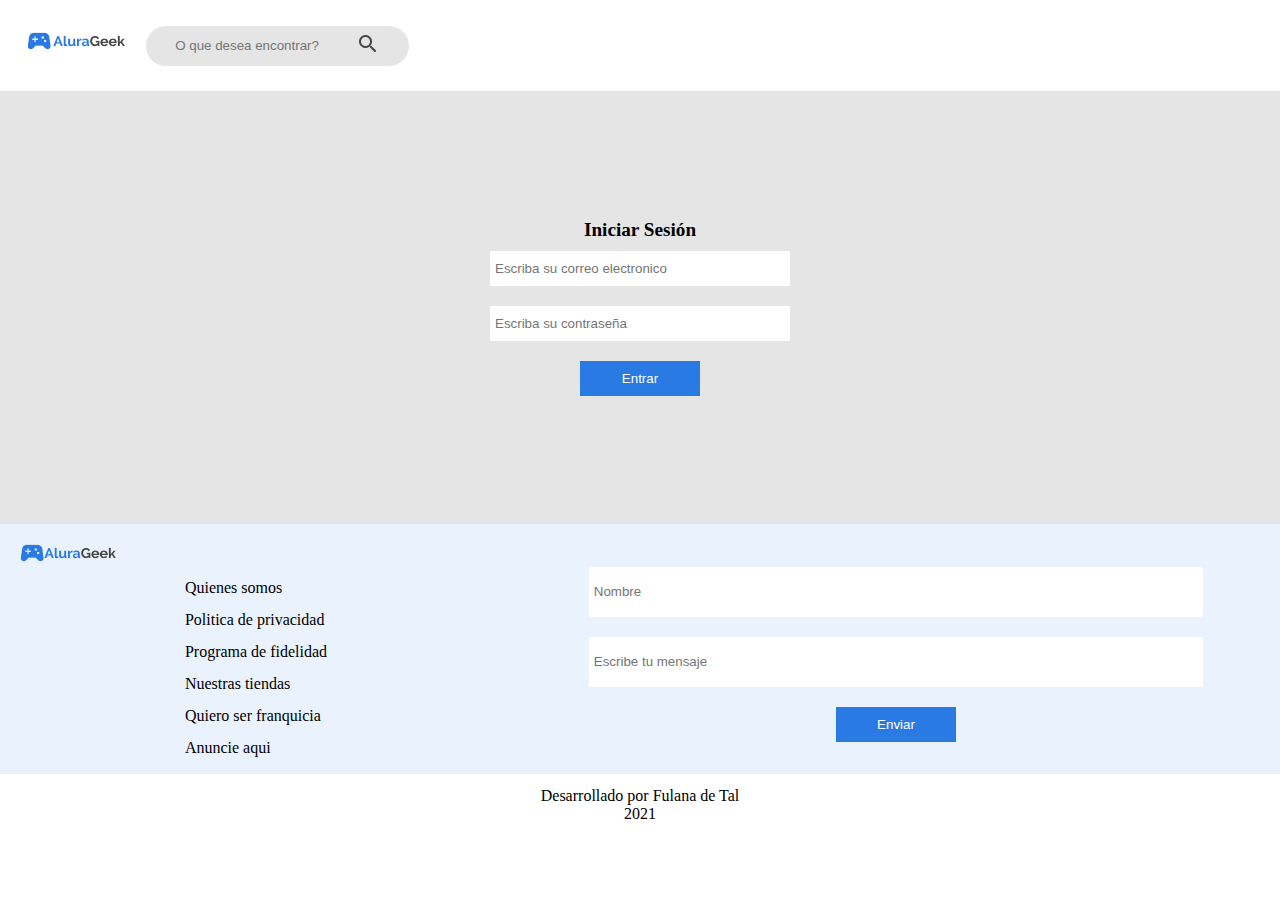
==== spring front end/sping -2/index.html @ 10fe2802 "Pestaña de login completa" ====
<!DOCTYPE html>
<html lang="es">

<head>
    <meta charset="UTF-8">
    <meta http-equiv="X-UA-Compatible" content="IE=edge">
    <meta name="viewport" content="width=device-width, initial-scale=1.0">
    <link rel="stylesheet" href="css/reset.css">
    <link rel="stylesheet" href="css/globals.css">
    <link rel="stylesheet" href="css/login/style_index.css">
    <title>AluraGeek</title>
</head>

<body>
    <header class="cabecera">
        <div class="cabecera__logo content-logo">
            <img src="img/Vector.png" alt="" />
            <img src="img/Texto.png" alt="AluraGeek">
        </div>
        <div class="cabera__content">
            <input type="text" class="cabecera__contet-input" placeholder="O que desea encontrar?">
            <button class="cabera__content-button">
                <img src="img/busqueda.png" alt="Buscar">
            </button>
        </div>
    </header>
    <main class="content">
        <section class="content__login">
            <h2 class="content__login-title">Iniciar Sesión</h2>
            <input type="email" class="content__login-input input" placeholder="Escriba su correo electronico" required>
            <input type="password" class="content__login-input input" placeholder="Escriba su contraseña" required>
            <button class="content__login-button button">Entrar</button>
        </section>
        <section class="content__descripcion">
            <div class="content__descripcion-nosotros">
                <div class="content__descripcion-logo content-logo">
                    <img src="img/Vector.png" alt="" />
                    <img src="img/Texto.png" alt="AluraGeek">
                </div>
                <ul class="content__descripcion-listado">
                    <li class="content__descripcion-items">Quienes somos</li>
                    <li class="content__descripcion-items">Politica de privacidad</li>
                    <li class="content__descripcion-items">Programa de fidelidad</li>
                    <li class="content__descripcion-items">Nuestras tiendas</li>
                    <li class="content__descripcion-items">Quiero ser franquicia</li>
                    <li class="content__descripcion-items">Anuncie aqui</li>
                </ul>
            </div>
            <div class="content__descripcion-contacto">
                <h2 class="content__descripcion-title"></h2>
                <input type="text" class="content__descripcion-input input" placeholder="Nombre">
                <input type="text" class="content__descripcion-input input" placeholder="Escribe tu mensaje">
                <button class="content__descripcion-button button">Enviar</button>
            </div>
        </section>
    </main>
    <footear class="pie">
        <p class="pie__descripcion">Desarrollado por Fulana de Tal <br /> 2021</p>
    </footear>
</body>

</html>
---- spring front end/sping -2/css/globals.css ----
:root {
    --color-font: #2A7AE4;
    --color-shadow: rgba(42 122 228 / .3);
    --background-cabecera: rgb(255 255 255);
    --background-body-1: rgb(229, 229, 229);
    --background-body-2: rgb(234, 242, 253);
}
---- spring front end/sping -2/css/login/style_index.css ----
@import url(./cabecera/cabecera.css);
@import url(./content/content.css);
@import url(./pie/pie.css);

/*  Classes reutilizadas */
@import url(./content-logo.css);
@import url(./components/input.css);
@import url(./components/button.css);
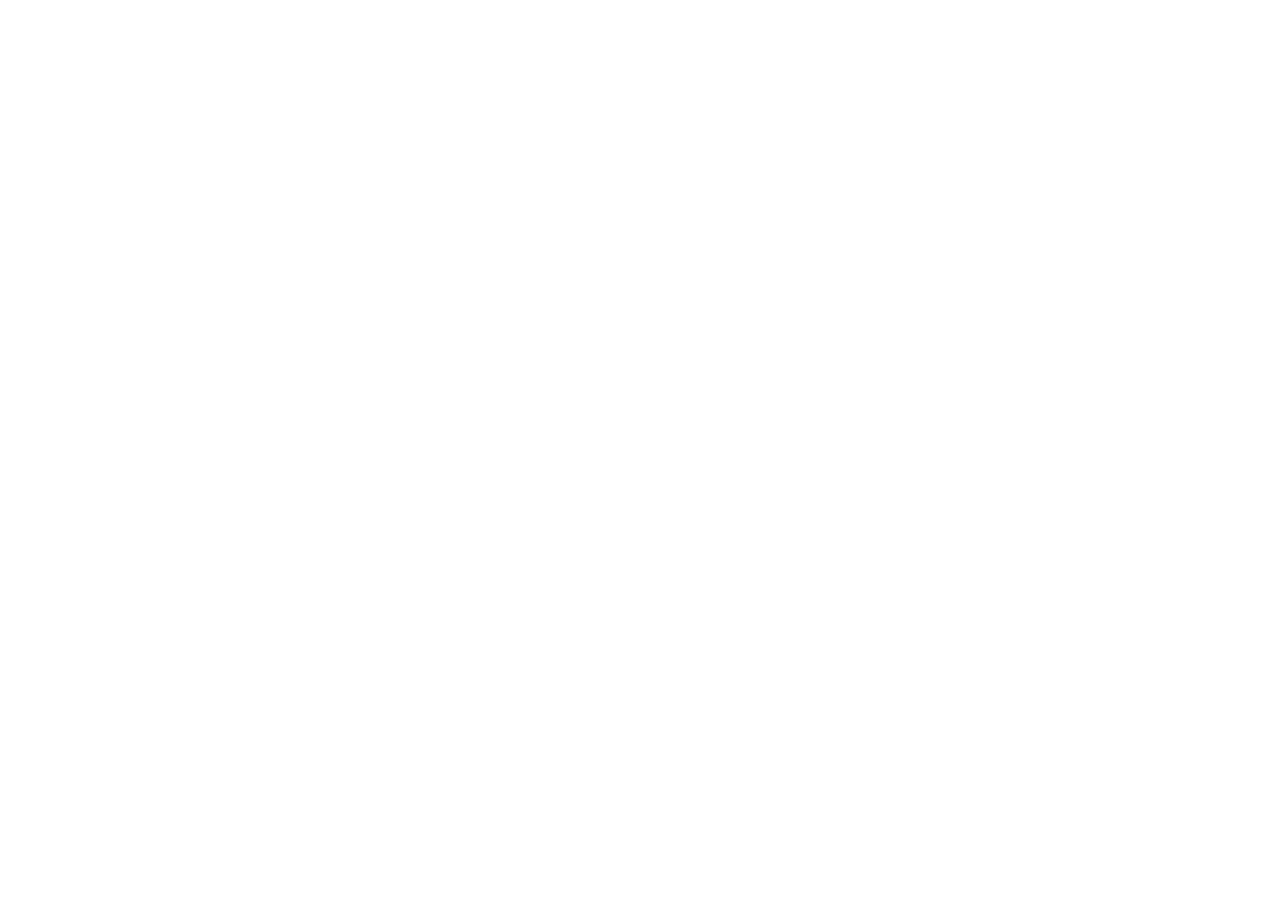
==== commit 0b9bb219: "fin del segundo reto" ====
--- a/spring front end/sping -2/index.html
+++ b/spring front end/sping -2/index.html
@@ -5,58 +5,23 @@
     <meta charset="UTF-8">
     <meta http-equiv="X-UA-Compatible" content="IE=edge">
     <meta name="viewport" content="width=device-width, initial-scale=1.0">
-    <link rel="stylesheet" href="css/reset.css">
-    <link rel="stylesheet" href="css/globals.css">
-    <link rel="stylesheet" href="css/login/style_index.css">
+    <link rel="preconnect" href="https://fonts.googleapis.com">
+    <link rel="preconnect" href="https://fonts.gstatic.com" crossorigin>
+    <link rel='stylesheet' href='https://cdn-uicons.flaticon.com/uicons-regular-rounded/css/uicons-regular-rounded.css'>
+    <link rel='stylesheet' href='https://cdn-uicons.flaticon.com/uicons-solid-rounded/css/uicons-solid-rounded.css'>
+    <link rel="stylesheet" type="text/css" href="dist/sweetalert.css">
+    <link href="https://fonts.googleapis.com/css2?family=Raleway:wght@400;700&display=swap" rel="stylesheet">
+    <link rel="stylesheet" href="/assets/css/index.css">
     <title>AluraGeek</title>
 </head>
 
 <body>
-    <header class="cabecera">
-        <div class="cabecera__logo content-logo">
-            <img src="img/Vector.png" alt="" />
-            <img src="img/Texto.png" alt="AluraGeek">
-        </div>
-        <div class="cabera__content">
-            <input type="text" class="cabecera__contet-input" placeholder="O que desea encontrar?">
-            <button class="cabera__content-button">
-                <img src="img/busqueda.png" alt="Buscar">
-            </button>
-        </div>
-    </header>
-    <main class="content">
-        <section class="content__login">
-            <h2 class="content__login-title">Iniciar Sesión</h2>
-            <input type="email" class="content__login-input input" placeholder="Escriba su correo electronico" required>
-            <input type="password" class="content__login-input input" placeholder="Escriba su contraseña" required>
-            <button class="content__login-button button">Entrar</button>
-        </section>
-        <section class="content__descripcion">
-            <div class="content__descripcion-nosotros">
-                <div class="content__descripcion-logo content-logo">
-                    <img src="img/Vector.png" alt="" />
-                    <img src="img/Texto.png" alt="AluraGeek">
-                </div>
-                <ul class="content__descripcion-listado">
-                    <li class="content__descripcion-items">Quienes somos</li>
-                    <li class="content__descripcion-items">Politica de privacidad</li>
-                    <li class="content__descripcion-items">Programa de fidelidad</li>
-                    <li class="content__descripcion-items">Nuestras tiendas</li>
-                    <li class="content__descripcion-items">Quiero ser franquicia</li>
-                    <li class="content__descripcion-items">Anuncie aqui</li>
-                </ul>
-            </div>
-            <div class="content__descripcion-contacto">
-                <h2 class="content__descripcion-title"></h2>
-                <input type="text" class="content__descripcion-input input" placeholder="Nombre">
-                <input type="text" class="content__descripcion-input input" placeholder="Escribe tu mensaje">
-                <button class="content__descripcion-button button">Enviar</button>
-            </div>
-        </section>
-    </main>
-    <footear class="pie">
-        <p class="pie__descripcion">Desarrollado por Fulana de Tal <br /> 2021</p>
-    </footear>
+    <header class="cabecera"></header>
+    <main class="content"></main>
+    <footear class="pie"></footear>
+    <script src="https://cdnjs.cloudflare.com/ajax/libs/axios/1.1.3/axios.js"></script>
+    <script src="https://cdn.jsdelivr.net/npm/sweetalert2@11.6.14/dist/sweetalert2.all.min.js"></script>
+    <script type="module" src="/assets/js/script.js"></script>
 </body>
 
 </html>